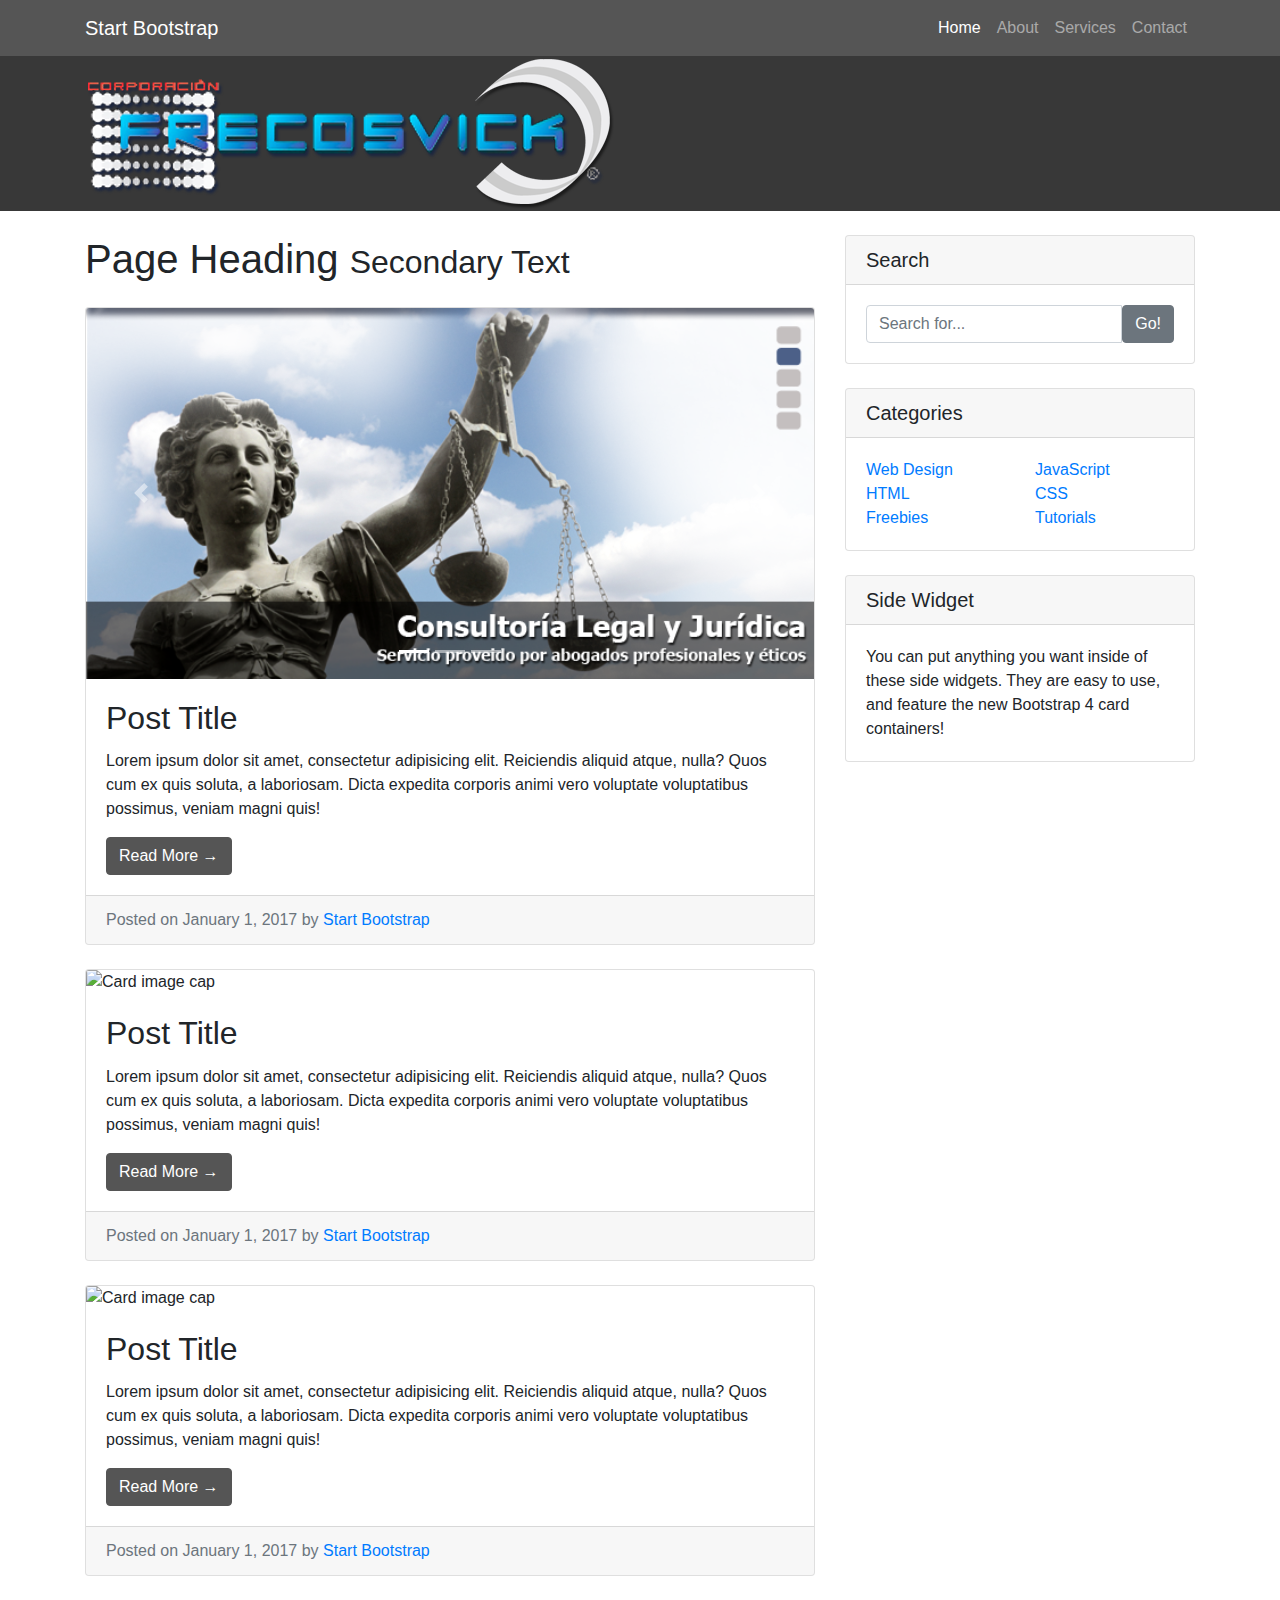
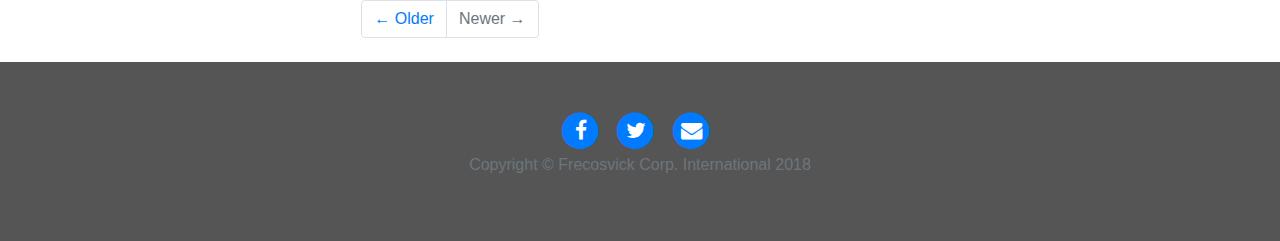
==== dos.html @ 6e8b0731 "second commit" ====
<!DOCTYPE html>
<html lang="en">

  <head>

    <meta charset="utf-8">
    <meta name="viewport" content="width=device-width, initial-scale=1, shrink-to-fit=no">
    <meta name="description" content="">
    <meta name="author" content="">

    <title>Frecosvick</title>

    <!-- Bootstrap core CSS -->
    <link href="vendor/bootstrap/css/bootstrap.min.css" rel="stylesheet">
    <link href="vendor/font-awesome/css/font-awesome.min.css" rel="stylesheet" type="text/css">

    <!-- Custom styles for this template -->
    <link href="css/blog-home.css" rel="stylesheet">

  </head>

  <body>

    <!-- Navigation -->
    <nav class="navbar navbar-expand-lg navbar-dark fixed-top">
      <div class="container">
        <a class="navbar-brand" href="#">Start Bootstrap</a>
        <button class="navbar-toggler" type="button" data-toggle="collapse" data-target="#navbarResponsive" aria-controls="navbarResponsive" aria-expanded="false" aria-label="Toggle navigation">
          <span class="navbar-toggler-icon"></span>
        </button>
        <div class="collapse navbar-collapse" id="navbarResponsive">
          <ul class="navbar-nav ml-auto">
            <li class="nav-item active">
              <a class="nav-link" href="#">Home
                <span class="sr-only">(current)</span>
              </a>
            </li>
            <li class="nav-item">
              <a class="nav-link" href="#">About</a>
            </li>
            <li class="nav-item">
              <a class="nav-link" href="#">Services</a>
            </li>
            <li class="nav-item">
              <a class="nav-link" href="#">Contact</a>
            </li>
          </ul>
        </div>
      </div>
    </nav>
    <!-- Page Content -->
    <header>
       <div class="container">
          <div>
          <img src="Img/logo.png" class="img-responsive">
        </div>
      </div>
   </header>
    <!-- Page Content -->
    <div class="container">

      <div class="row">

        <!-- Blog Entries Column -->
        <div class="col-md-8">

          <h1 class="my-4">Page Heading
            <small>Secondary Text</small>
          </h1>

          <!-- Blog Post -->
          <div class="card mb-4">
            <div id="carouselExampleIndicators" class="carousel slide" data-ride="carousel">
              <ol class="carousel-indicators">
                <li data-target="#carouselExampleIndicators" data-slide-to="0" class="active"></li>
                <li data-target="#carouselExampleIndicators" data-slide-to="1"></li>
                <li data-target="#carouselExampleIndicators" data-slide-to="2"></li>
              </ol>
            <div class="carousel-inner">
            <div class="carousel-item active">
              <img class="d-block w-100 card-img-top" src="Img/slider.png" alt="First slide">
            </div>
            <div class="carousel-item">
              <img class="d-block w-100 card-img-top" src="Img/slider-contact.png" alt="Second slide">
            </div>
            <div class="carousel-item">
              <img class="d-block w-100 card-img-top" src="Img/slider-apoyo.png" alt="Third slide">
            </div>
            </div>
              <a class="carousel-control-prev" href="#carouselExampleIndicators" role="button" data-slide="prev">
                <span class="carousel-control-prev-icon" aria-hidden="true"></span>
                <span class="sr-only">Previous</span>
              </a>
              <a class="carousel-control-next" href="#carouselExampleIndicators" role="button" data-slide="next">
                <span class="carousel-control-next-icon" aria-hidden="true"></span>
                <span class="sr-only">Next</span>
              </a>
            </div>
            <div class="card-body">
              <h2 class="card-title">Post Title</h2>
              <p class="card-text">Lorem ipsum dolor sit amet, consectetur adipisicing elit. Reiciendis aliquid atque, nulla? Quos cum ex quis soluta, a laboriosam. Dicta expedita corporis animi vero voluptate voluptatibus possimus, veniam magni quis!</p>
              <a href="#" class="btn btn-primary">Read More &rarr;</a>
            </div>
            <div class="card-footer text-muted">
              Posted on January 1, 2017 by
              <a href="#">Start Bootstrap</a>
            </div>
          </div>

          <!-- Blog Post -->
          <div class="card mb-4">
            <img class="card-img-top" src="http://placehold.it/750x300" alt="Card image cap">
            <div class="card-body">
              <h2 class="card-title">Post Title</h2>
              <p class="card-text">Lorem ipsum dolor sit amet, consectetur adipisicing elit. Reiciendis aliquid atque, nulla? Quos cum ex quis soluta, a laboriosam. Dicta expedita corporis animi vero voluptate voluptatibus possimus, veniam magni quis!</p>
              <a href="#" class="btn btn-primary">Read More &rarr;</a>
            </div>
            <div class="card-footer text-muted">
              Posted on January 1, 2017 by
              <a href="#">Start Bootstrap</a>
            </div>
          </div>

          <!-- Blog Post -->
          <div class="card mb-4">
            <img class="card-img-top" src="http://placehold.it/750x300" alt="Card image cap">
            <div class="card-body">
              <h2 class="card-title">Post Title</h2>
              <p class="card-text">Lorem ipsum dolor sit amet, consectetur adipisicing elit. Reiciendis aliquid atque, nulla? Quos cum ex quis soluta, a laboriosam. Dicta expedita corporis animi vero voluptate voluptatibus possimus, veniam magni quis!</p>
              <a href="#" class="btn btn-primary">Read More &rarr;</a>
            </div>
            <div class="card-footer text-muted">
              Posted on January 1, 2017 by
              <a href="#">Start Bootstrap</a>
            </div>
          </div>

          <!-- Pagination -->
          <ul class="pagination justify-content-center mb-4">
            <li class="page-item">
              <a class="page-link" href="#">&larr; Older</a>
            </li>
            <li class="page-item disabled">
              <a class="page-link" href="#">Newer &rarr;</a>
            </li>
          </ul>

        </div>

        <!-- Sidebar Widgets Column -->
        <div class="col-md-4">

          <!-- Search Widget -->
          <div class="card my-4">
            <h5 class="card-header">Search</h5>
            <div class="card-body">
              <div class="input-group">
                <input type="text" class="form-control" placeholder="Search for...">
                <span class="input-group-btn">
                  <button class="btn btn-secondary" type="button">Go!</button>
                </span>
              </div>
            </div>
          </div>

          <!-- Categories Widget -->
          <div class="card my-4">
            <h5 class="card-header">Categories</h5>
            <div class="card-body">
              <div class="row">
                <div class="col-lg-6">
                  <ul class="list-unstyled mb-0">
                    <li>
                      <a href="#">Web Design</a>
                    </li>
                    <li>
                      <a href="#">HTML</a>
                    </li>
                    <li>
                      <a href="#">Freebies</a>
                    </li>
                  </ul>
                </div>
                <div class="col-lg-6">
                  <ul class="list-unstyled mb-0">
                    <li>
                      <a href="#">JavaScript</a>
                    </li>
                    <li>
                      <a href="#">CSS</a>
                    </li>
                    <li>
                      <a href="#">Tutorials</a>
                    </li>
                  </ul>
                </div>
              </div>
            </div>
          </div>

          <!-- Side Widget -->
          <div class="card my-4">
            <h5 class="card-header">Side Widget</h5>
            <div class="card-body">
              You can put anything you want inside of these side widgets. They are easy to use, and feature the new Bootstrap 4 card containers!
            </div>
          </div>

        </div>

      </div>
      <!-- /.row -->

    </div>
    <!-- /.container -->

    <!-- Footer -->
    <footer class="py-5 ">
      <div class="col-lg-8 col-md-10 mx-auto">
            <ul class="list-inline text-center">
              <li class="list-inline-item">
                <a href="#">
                  <span class="fa-stack fa-lg">
                    <i class="fa fa-circle fa-stack-2x"></i>
                    <i class="fa fa-facebook fa-stack-1x fa-inverse"></i>
                  </span>
                </a>
              </li>
              <li class="list-inline-item">
                <a href="#">
                  <span class="fa-stack fa-lg">
                    <i class="fa fa-circle fa-stack-2x"></i>
                    <i class="fa fa-twitter fa-stack-1x fa-inverse"></i>
                  </span>
                </a>
              </li>
              <li class="list-inline-item">
                <a href="#">
                  <span class="fa-stack fa-lg">
                    <i class="fa fa-circle fa-stack-2x"></i>
                    <i class="fa fa-envelope fa-stack-1x fa-inverse"></i>
                  </span>
                </a>
              </li>
              <p class="copyright text-muted">Copyright &copy; Frecosvick Corp. International 2018</p>
            </ul>
          </div>
    </footer>

    <!-- Bootstrap core JavaScript -->
    <script src="vendor/jquery/jquery.min.js"></script>
    <script src="vendor/bootstrap/js/bootstrap.bundle.min.js"></script>
    <script src="vendor/bootstrap/js/bootstrap.min.js"></script>
    <script src="JS/main.js"></script>

  </body>

</html>
---- css/blog-home.css ----
/*!
 * Start Bootstrap - Blog Home (https://startbootstrap.com/template-overviews/blog-home)
 * Copyright 2013-2017 Start Bootstrap
 * Licensed under MIT (https://github.com/BlackrockDigital/startbootstrap-blog-home/blob/master/LICENSE)
 */

body {
  padding-top: 54px;

}
nav{
	background-color: #555555;
}
footer{
	background-color: #555555;
}
header{
	margin-top: 0px;
	background-color: #383838;
}

.btn-primary,
.btn-primary:hover,
.btn-primary:active,
.btn-primary:visited,
.btn-primary:focus {
    background-color: #555555;
    border-color: #555555;
}
@media (min-width: 992px) {
  body {
    padding-top: 56px;
  }
}
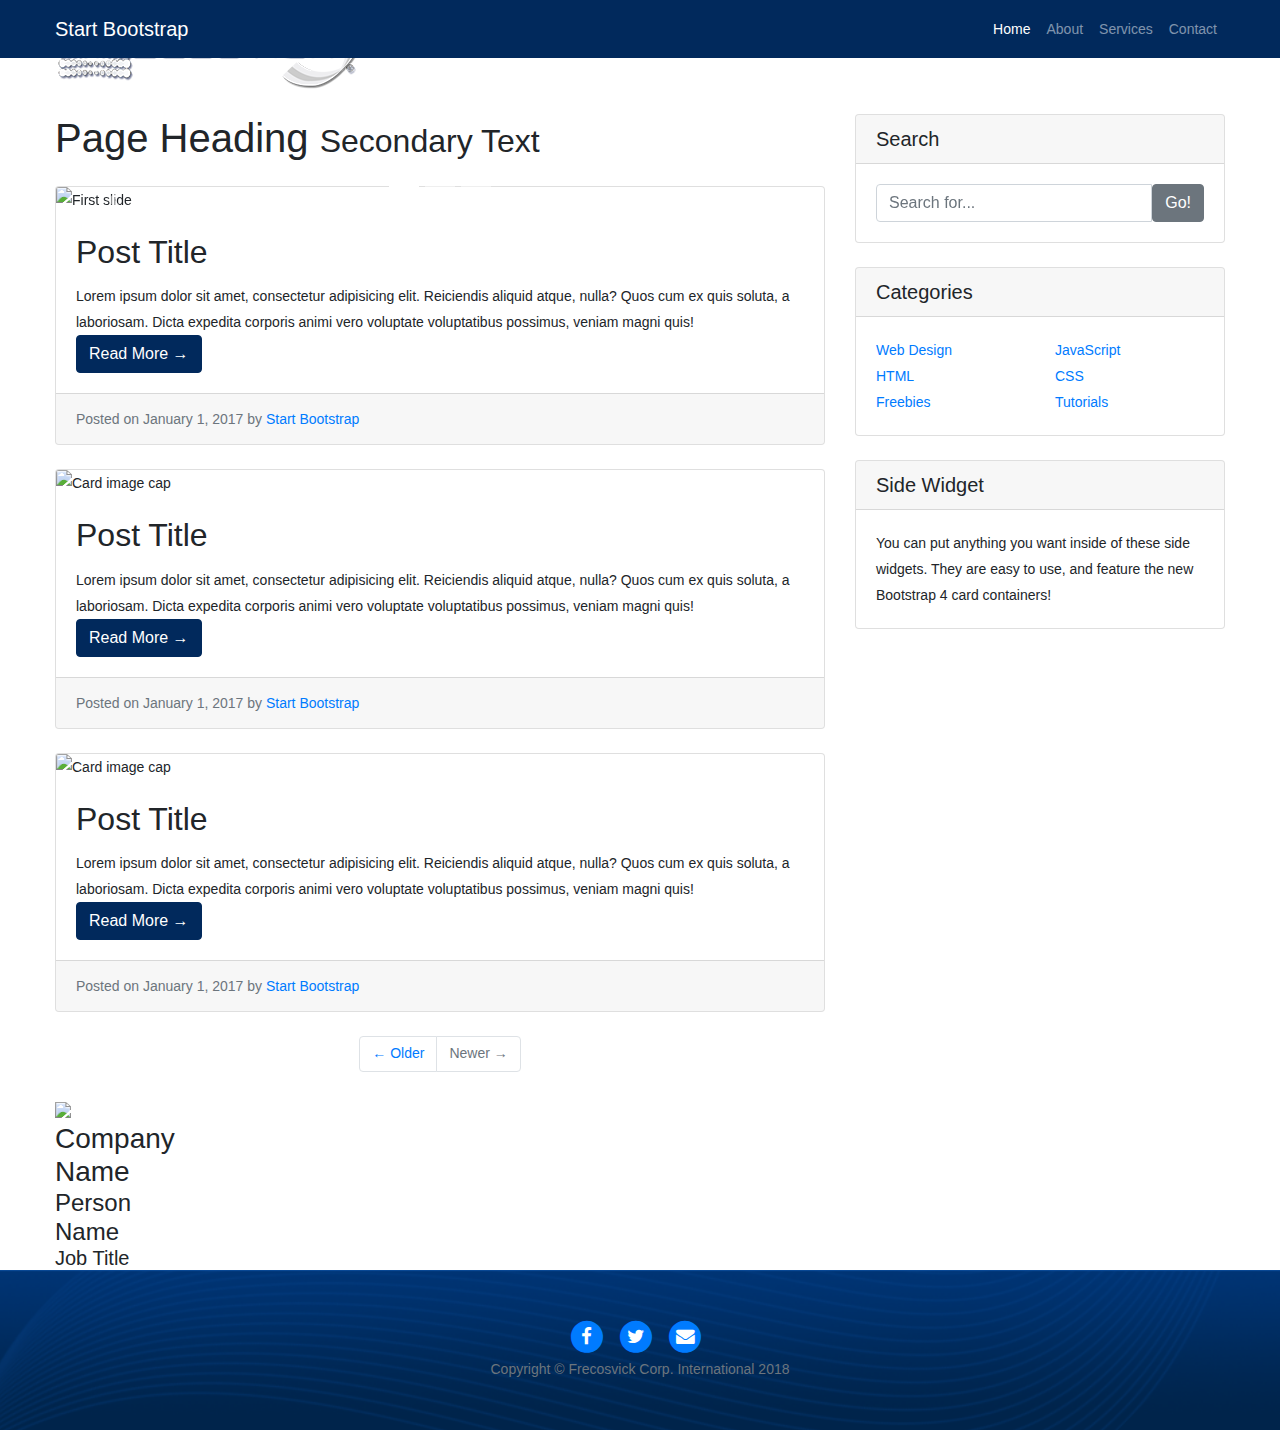
==== commit f7e232d6: "agregado los menus" ====
--- a/dos.html
+++ b/dos.html
@@ -213,7 +213,26 @@
 
     </div>
     <!-- /.container -->
-
+    <div class="container">
+    <div class="row">
+        <div class="people-cards">
+            <div class="col-md-6">
+                <div class="well">
+                    <div class="profile-image">
+                        <img src="https://higherlogicdownload.s3.amazonaws.com/MBGH/4f7f512a-e946-4060-9575-b27c65545cb8/UploadedImages/Board%20Photos/SIZE%20150x190/PAMELA%20HANNON%202015.jpg">
+                            <div class="card-info">
+                     <h3 div class="company">Company Name</h3>
+
+                     <h4 div class="name">Person Name</h4>
+                     <h5 div class="title">Job Title</h5>
+                    </div>
+                    </div>
+                </div>
+            </div>
+        </div>
+    </div>
+ </div>
+        </div>
     <!-- Footer -->
     <footer class="py-5 ">
       <div class="col-lg-8 col-md-10 mx-auto">
--- a/css/blog-home.css
+++ b/css/blog-home.css
@@ -9,14 +9,26 @@
 
 }
 nav{
-	background-color: #555555;
-}
-footer{
-	background-color: #555555;
-}
-header{
-	margin-top: 0px;
-	background-color: #383838;
+	background-color: #01295C;
+}
+footer {
+  background: url(../images/bg-footer.png) no-repeat scroll center center;
+  background-size: cover;
+  position: relative;
+  min-height: 100px;
+}
+.map-responsive{
+    overflow:hidden;
+    padding-bottom:50%;
+    position:relative;
+}
+
+.centrar{
+	margin-left: auto;
+	margin-top: auto;
+}
+.max{
+  max-height:100px;
 }
 
 .btn-primary,
@@ -24,11 +36,1692 @@
 .btn-primary:active,
 .btn-primary:visited,
 .btn-primary:focus {
-    background-color: #555555;
-    border-color: #555555;
-}
+    background-color: #01295C;
+    border-color: #01295C;
+}
+.blue {
+  background-color: #01295C;
+}
+@import url("https://fonts.googleapis.com/css?family=Playfair+Display|Poppins:300,400,500,600,700,800,900");
+.col-md-offset-right-1, .col-lg-offset-right-1 {
+  margin-right: 8.33333333%;
+}
+
+/*---------------------------------------------------- */
+/*----------------------------------------------------*/
+ul {
+  list-style: none;
+  margin: 0px;
+  padding: 0px;
+}
+
+a {
+  text-decoration: none;
+}
+
+a:hover, a:focus {
+  text-decoration: none;
+  outline: none;
+}
+
+.row.m0 {
+  margin: 0px;
+}
+
+.p0 {
+  padding: 0px;
+}
+
+body {
+  line-height: 26px;
+  font-size: 14px;
+  font-family: "Poppins", sans-serif;
+}
+
+body, p, h1, h2, h3, h4, h5, h6 {
+  margin: 0px;
+  padding: 0px;
+}
+
+#success {
+  display: none;
+}
+
+#error {
+  display: none;
+}
+
+.display_table {
+  display: table;
+  width: 100%;
+}
+
+.display_table_row {
+  display: table-row;
+}
+
+.display_table_cell {
+  display: table-cell;
+  float: none !important;
+}
+
+.p_100 {
+  padding: 100px 0px;
+}
+
+iframe {
+  border: none;
+}
+
+i:before {
+  margin-left: 0px !important;
+}
+
+/* Container Custome Code css
+============================================================================================ */
+@media (min-width: 1200px) {
+  .container {
+    max-width: 1200px;
+  }
+}
+
+/* End Container Custome Code css
+============================================================================================ */
+/* Main title css
+============================================================================================ */
+.main_title h2 {
+  font-size: 40px;
+  line-height: 48px;
+  font-family: "Poppins", sans-serif;
+  color: #232d37;
+  font-weight: 500;
+}
+
+.main_title p {
+  font-size: 16px;
+  color: #51545f;
+  font-family: "Poppins", sans-serif;
+  line-height: 26px;
+  padding-top: 15px;
+}
+
+.center_title {
+  color: #fff;
+  text-align: center;
+  padding-bottom: 40px;
+}
+
+.center_title h2 {
+  font-size: 40px;
+  font-family: "Poppins", sans-serif;
+  font-weight: 500;
+}
+
+.center_title p {
+  font-size: 16px;
+  color: #fff;
+  font-family: "Poppins", sans-serif;
+  line-height: 26px;
+  padding-top: 10px;
+}
+
+.b_center_title {
+  text-align: center;
+  padding-bottom: 50px;
+}
+
+.b_center_title h2 {
+  font-size: 40px;
+  font-family: "Poppins", sans-serif;
+  font-weight: 500;
+  color: #232d37;
+}
+
+.b_center_title p {
+  font-size: 16px;
+  color: #fff;
+  font-family: "Poppins", sans-serif;
+  line-height: 26px;
+  padding-top: 10px;
+  color: #51545f;
+}
+
+/* Main title css
+============================================================================================ */
+/*---------------------------------------------------- */
+/*----------------------------------------------------*/
+/* Main Menu Area css
+============================================================================================ */
+.navbar-light .navbar-nav .nav-link {
+  color: #fff;
+}
+
+.navbar-light .navbar-nav .nav-link:focus {
+  color: #fff;
+}
+
+.main_menu_area {
+  position: absolute;
+  width: 100%;
+  top: 0px;
+  left: 0px;
+  z-index: 30;
+  padding: 0px 75px;
+  border-bottom: 1px solid #626571;
+}
+
+.main_menu_area .navbar {
+  padding: 0px;
+  background-color: transparent !important;
+}
+
+.main_menu_area .navbar .navbar-collapse {
+  text-align: right;
+}
+
 @media (min-width: 992px) {
-  body {
-    padding-top: 56px;
+  .main_menu_area .navbar .navbar-collapse {
+    display: block !important;
   }
 }
+
+.main_menu_area .navbar .navbar-nav {
+  display: inline-block;
+}
+
+.main_menu_area .navbar .navbar-nav li {
+  display: inline-block;
+  margin-right: 50px;
+}
+
+.main_menu_area .navbar .navbar-nav li a {
+  padding: 0px;
+  line-height: 99px;
+  color: #fff;
+  font-size: 14px;
+  font-family: "Poppins", sans-serif;
+  font-weight: 500;
+  -webkit-transition: all 400ms linear 0s;
+  -o-transition: all 400ms linear 0s;
+  transition: all 400ms linear 0s;
+}
+
+.main_menu_area .navbar .navbar-nav li:last-child {
+  margin-right: 0px;
+}
+
+.main_menu_area .navbar .navbar-nav li:hover a, .main_menu_area .navbar .navbar-nav li.active a {
+  color: #2B6CA4;
+}
+
+@media (min-width: 992px) {
+  .main_menu_area .navbar .navbar-nav li.submenu .dropdown-menu {
+    -webkit-transition: all 300ms ease-out;
+    -o-transition: all 300ms ease-out;
+    transition: all 300ms ease-out;
+    -webkit-transform: scaleY(0);
+    -ms-transform: scaleY(0);
+    transform: scaleY(0);
+    display: block;
+    -webkit-transform-origin: 50% 0;
+    -ms-transform-origin: 50% 0;
+    transform-origin: 50% 0;
+    min-width: 246px;
+    background: #fff;
+    border-radius: 0px;
+    border: none;
+    top: 99%;
+    padding: 25px 0px 30px 0px;
+    -webkit-box-shadow: 0px 0px 10px 0px rgba(0, 0, 0, 0.25);
+    box-shadow: 0px 0px 10px 0px rgba(0, 0, 0, 0.25);
+  }
+}
+
+.main_menu_area .navbar .navbar-nav li.submenu .dropdown-menu li {
+  display: block;
+  margin-right: 0px;
+}
+
+.main_menu_area .navbar .navbar-nav li.submenu .dropdown-menu li a {
+  padding: 0px 25px;
+  line-height: 50px;
+  font-family: "Poppins", sans-serif;
+  font-weight: 500;
+  font-size: 14px;
+  text-shadow: none;
+  line-height: 42px;
+  color: #232d37;
+  -webkit-transition: all 400ms linear 0s;
+  -o-transition: all 400ms linear 0s;
+  transition: all 400ms linear 0s;
+  text-transform: capitalize;
+}
+
+.main_menu_area .navbar .navbar-nav li.submenu .dropdown-menu li a:before {
+  display: none;
+}
+
+.main_menu_area .navbar .navbar-nav li.submenu .dropdown-menu li:hover a {
+  color: #2B6CA4;
+}
+
+@media (min-width: 992px) {
+  .main_menu_area .navbar .navbar-nav li.submenu:hover.submenu .dropdown-menu {
+    -webkit-transform: scaleY(1);
+    -ms-transform: scaleY(1);
+    transform: scaleY(1);
+  }
+}
+
+.main_menu_area .navbar .navbar-nav.justify-content-end {
+  margin-left: 85px;
+}
+
+.main_menu_area .navbar .navbar-nav.justify-content-end li {
+  margin-right: 25px;
+}
+
+.main_menu_area .navbar .navbar-nav.justify-content-end li a {
+  font-size: 16px;
+}
+
+.main_menu_area .navbar .navbar-nav.justify-content-end li:last-child {
+  margin-right: 0px;
+}
+
+.main_menu_area.navbar_fixed {
+  position: fixed;
+  width: 100%;
+  top: -70px;
+  left: 0;
+  right: 0;
+  background: rgba(0, 0, 0, 0.5);
+  -webkit-transform: translateY(70px);
+  -ms-transform: translateY(70px);
+  transform: translateY(70px);
+  -webkit-transition: background 500ms ease, -webkit-transform 500ms ease;
+  transition: background 500ms ease, -webkit-transform 500ms ease;
+  -o-transition: transform 500ms ease, background 500ms ease;
+  transition: transform 500ms ease, background 500ms ease;
+  transition: transform 500ms ease, background 500ms ease, -webkit-transform 500ms ease;
+  -webkit-transition: transform 500ms ease, background 500ms ease;
+}
+
+.main_menu_area.navbar_fixed .navbar .navbar-nav li a {
+  line-height: 70px;
+}
+
+/* End Main Menu Area css
+============================================================================================ */
+/* End Main Menu Area css
+============================================================================================ */
+.search_area {
+  position: fixed;
+  top: -100px;
+  left: 0px;
+  width: 100%;
+  z-index: 40;
+  background: #fff;
+  padding: 0px 110px;
+  -webkit-transition: all 300ms ease-out;
+  -o-transition: all 300ms ease-out;
+  transition: all 300ms ease-out;
+}
+
+.search_area .search_inner {
+  position: relative;
+}
+
+.search_area .search_inner:before {
+  content: "";
+  height: 34px;
+  width: 4px;
+  position: absolute;
+  left: 0px;
+  top: 50%;
+  -webkit-transform: translateY(-50%);
+  -ms-transform: translateY(-50%);
+  transform: translateY(-50%);
+  background: #2B6CA4;
+}
+
+.search_area .search_inner input {
+  border: none;
+  border-radius: 0px;
+  width: 100%;
+  padding: 0px 32px 0px 10px;
+  height: 98px;
+  outline: none;
+  -webkit-box-shadow: none;
+  box-shadow: none;
+  font-size: 36px;
+  color: #b5aec4;
+  font-family: "Poppins", sans-serif;
+  line-height: 98px;
+  font-weight: normal;
+}
+
+.search_area .search_inner input.placeholder {
+  font-size: 36px;
+  color: #b5aec4;
+  font-family: "Poppins", sans-serif;
+  line-height: 98px;
+  font-weight: normal;
+}
+
+.search_area .search_inner input:-moz-placeholder {
+  font-size: 36px;
+  color: #b5aec4;
+  font-family: "Poppins", sans-serif;
+  line-height: 98px;
+  font-weight: normal;
+}
+
+.search_area .search_inner input::-moz-placeholder {
+  font-size: 36px;
+  color: #b5aec4;
+  font-family: "Poppins", sans-serif;
+  line-height: 98px;
+  font-weight: normal;
+}
+
+.search_area .search_inner input::-webkit-input-placeholder {
+  font-size: 36px;
+  color: #b5aec4;
+  font-family: "Poppins", sans-serif;
+  line-height: 98px;
+  font-weight: normal;
+}
+
+.search_area .search_inner i {
+  position: absolute;
+  right: 0px;
+  top: 50%;
+  -webkit-transform: translateY(-50%);
+  -ms-transform: translateY(-50%);
+  transform: translateY(-50%);
+  color: #2B6CA4;
+  font-size: 30px;
+  cursor: pointer;
+}
+
+.search_area.open {
+  top: 0px;
+}
+
+/* End Main Menu Area css
+============================================================================================ */
+/*---------------------------------------------------- */
+/*----------------------------------------------------*/
+/* Banner Area css
+============================================================================================ */
+.banner_area {
+  background: url(../images/bg-footer.png) no-repeat scroll center center;
+  background-size: cover;
+  position: relative;
+  min-height: 200px;
+}
+
+.banner_area:before {
+  content: "";
+  background: rgba(4, 8, 29, 0.7);
+  position: absolute;
+  left: 0px;
+  top: 0;
+  width: 100%;
+  height: 100%;
+}
+
+.banner_text_inner {
+  text-align: center;
+  position: relative;
+  padding-top: 200px;
+}
+
+.banner_text_inner h4 {
+  color: #fff;
+  font-size: 48px;
+  font-weight: 500;
+  font-family: "Poppins", sans-serif;
+  padding-bottom: 10px;
+}
+
+.banner_text_inner ul li {
+  display: inline-block;
+  margin-right: 15px;
+}
+
+.banner_text_inner ul li a {
+  color: #fff;
+  -webkit-transition: all 400ms linear 0s;
+  -o-transition: all 400ms linear 0s;
+  transition: all 400ms linear 0s;
+}
+
+.banner_text_inner ul li a i {
+  position: relative;
+  left: -10px;
+  -webkit-transition: all 400ms linear 0s;
+  -o-transition: all 400ms linear 0s;
+  transition: all 400ms linear 0s;
+}
+
+.banner_text_inner ul li:hover a {
+  color: #2B6CA4;
+}
+
+.banner_text_inner h5 {
+  font-size: 18px;
+  color: #fff;
+  font-family: "Poppins", sans-serif;
+}
+
+/* End Banner Area css
+============================================================================================ */
+/*---------------------------------------------------- */
+/*----------------------------------------------------*/
+/* Slider Area css
+============================================================================================ */
+.main_slider_area #main_slider ul li .slider_button .bg_btn {
+  display: inline-block;
+  line-height: 46px !important;
+  font-size: 13px;
+  text-transform: uppercase;
+  margin-right: 7px;
+}
+
+.main_slider_area #main_slider ul li .slider_button .tp_btn {
+  display: inline-block;
+  text-transform: uppercase;
+}
+
+/* End Slider Area css
+============================================================================================ */
+/*---------------------------------------------------- */
+/*----------------------------------------------------*/
+/* Creative Feature Area css
+============================================================================================ */
+.creative_feature_area {
+  background: #f7f7f7;
+}
+
+.c_feature_box {
+  -webkit-box-shadow: 0px 25px 49px 0px rgba(58, 74, 88, 0.1);
+  box-shadow: 0px 25px 49px 0px rgba(58, 74, 88, 0.1);
+  border-radius: 2px;
+  background: #fff;
+  padding: 45px 0px;
+  margin-top: -100px;
+  z-index: 22;
+  position: relative;
+}
+
+.c_feature_box .col-lg-4:last-child .c_box_item:before {
+  display: none;
+}
+
+.c_box_item {
+  padding: 0px 35px 0px 40px;
+  position: relative;
+}
+
+.c_box_item:before {
+  content: "";
+  background: #e5e5e5;
+  height: 145px;
+  width: 1px;
+  position: absolute;
+  right: -15px;
+  top: 0px;
+}
+
+.c_box_item h4 {
+  font-size: 20px;
+  color: #232d37;
+  font-family: "Poppins", sans-serif;
+  font-weight: 500;
+  line-height: 36px;
+  padding-bottom: 10px;
+  -webkit-transition: all 400ms linear 0s;
+  -o-transition: all 400ms linear 0s;
+  transition: all 400ms linear 0s;
+}
+
+.c_box_item h4 i {
+  padding-right: 10px;
+  color: #2B6CA4;
+}
+
+.c_box_item h4:hover {
+  color: #2B6CA4;
+}
+
+.c_box_item p {
+  font-size: 14px;
+  line-height: 26px;
+  color: #51545f;
+  font-family: "Poppins", sans-serif;
+}
+
+.d_feature_text .main_title {
+  padding-bottom: 20px;
+}
+
+.d_feature_text p {
+  font-size: 14px;
+  color: #51545f;
+  font-family: "Poppins", sans-serif;
+  line-height: 26px;
+  padding-bottom: 12px;
+}
+
+.d_feature_text p + p {
+  padding-bottom: 0px;
+}
+
+.d_feature_text .read_btn {
+  margin-top: 34px;
+}
+
+.d_feature_img {
+  padding-left: 70px;
+}
+
+/* End Creative Feature Area css
+============================================================================================ */
+/* Industries Area css
+============================================================================================ */
+.industries_area {
+  overflow: hidden;
+  padding-top: 100px;
+  display: -webkit-box;
+  display: -webkit-flex;
+  display: -ms-flexbox;
+  display: flex;
+}
+
+.left_indus {
+  width: calc(50% + 85px);
+  float: left;
+  text-align: right;
+  overflow: hidden;
+  display: -webkit-box;
+  display: -webkit-flex;
+  display: -ms-flexbox;
+  display: flex;
+}
+
+.right_indus {
+  width: calc(50% - 85px);
+  float: right;
+}
+
+.indus_img {
+  text-align: right;
+  padding-right: 85px;
+  -webkit-box-flex: 1;
+  -webkit-flex: 1;
+  -ms-flex: 1;
+  flex: 1;
+  -webkit-align-self: center;
+  -ms-flex-item-align: center;
+  align-self: center;
+}
+
+.indus_img img {
+  max-width: 100%;
+}
+
+.indus_text {
+  max-width: 500px;
+}
+
+@media (min-width: 1500px) {
+  .indus_text {
+    padding-top: 80px;
+  }
+}
+
+.indus_text .read_btn {
+  width: 180px;
+  margin-top: 60px;
+}
+
+.our_skill_inner {
+  margin-top: 45px;
+}
+
+.our_skill_inner .single_skill {
+  margin-bottom: 30px;
+}
+
+.our_skill_inner .single_skill h3 {
+  color: #232d37;
+  font-family: "Poppins", sans-serif;
+  font-weight: 500;
+  font-size: 14px;
+  padding-bottom: 6px;
+}
+
+.our_skill_inner .single_skill .progress {
+  height: 8px;
+  border-radius: 0px;
+  background: #e5e5e5;
+  overflow: visible;
+}
+
+.our_skill_inner .single_skill .progress .progress-bar {
+  background-image: -webkit-linear-gradient(180deg, #20d497 0%, #744fff 100%);
+  background-image: -moz-linear-gradient(180deg, #20d497 0%, #744fff 100%);
+  background-image: -ms-linear-gradient(180deg, #20d497 0%, #744fff 100%);
+  position: relative;
+  overflow: visible;
+  background-color: transparent;
+}
+
+.our_skill_inner .single_skill .progress .progress-bar .progress_parcent {
+  position: absolute;
+  right: 0px;
+  top: -25px;
+  color: #232d37;
+  font-size: 14px;
+  font-family: "Poppins", sans-serif;
+  font-weight: 500;
+}
+
+.our_skill_inner .single_skill:last-child {
+  margin-bottom: 0px;
+}
+
+/* End Industries Area css
+============================================================================================ */
+/* Project Area css
+============================================================================================ */
+.project_area {
+  background: url(../img/project-bg.jpg) no-repeat fixed center center;
+  background-size: cover;
+  position: relative;
+  z-index: 3;
+  padding: 115px 0px;
+}
+
+.project_area:before {
+  content: "";
+  height: 100%;
+  width: 100%;
+  left: 0px;
+  top: 0px;
+  position: absolute;
+  z-index: -1;
+  background: rgba(4, 8, 29, 0.7);
+}
+
+.project_inner .tp_btn {
+  margin-top: 5px;
+}
+
+/* End Project Area css
+============================================================================================ */
+/*---------------------------------------------------- */
+/*----------------------------------------------------*/
+/* Border Button Area css
+============================================================================================ */
+.read_btn {
+  height: 46px;
+  width: 160px;
+  line-height: 48px;
+  color: #232d37;
+  font-family: "Poppins", sans-serif;
+  font-weight: 600;
+  font-size: 13px;
+  text-transform: uppercase;
+  background-image: -webkit-gradient(linear, left top, right top, from(#744fff), color-stop(51%, #21d397), to(#744fff));
+  background-image: -webkit-linear-gradient(left, #744fff 0%, #21d397 51%, #744fff 100%);
+  background-image: -o-linear-gradient(left, #744fff 0%, #21d397 51%, #744fff 100%);
+  background-image: linear-gradient(to right, #744fff 0%, #21d397 51%, #744fff 100%);
+  text-align: center;
+  position: relative;
+  background-size: 200% auto;
+  z-index: 2;
+  display: block;
+  -webkit-transition: all 400ms ease-out;
+  -o-transition: all 400ms ease-out;
+  transition: all 400ms ease-out;
+}
+
+.read_btn:before {
+  content: "";
+  background: #f7f7f7;
+  position: absolute;
+  left: 2px;
+  top: 2px;
+  width: 98%;
+  height: 42px;
+  z-index: -1;
+  -webkit-transition: all 400ms linear 0s;
+  -o-transition: all 400ms linear 0s;
+  transition: all 400ms linear 0s;
+}
+
+.read_btn:hover {
+  background-position: right center;
+  color: #232d37;
+}
+
+.tp_btn {
+  height: 46px;
+  width: 165px;
+  text-align: center;
+  color: #fff;
+  border-width: 2px;
+  border-style: solid;
+  border-image: -moz-linear-gradient(180deg, #20d497 0%, #744fff 100%);
+  -webkit-border-image: -webkit-linear-gradient(180deg, #20d497 0%, #744fff 100%);
+  border-image: -webkit-linear-gradient(180deg, #20d497 0%, #744fff 100%);
+  border-image: -ms-linear-gradient(180deg, #20d497 0%, #744fff 100%);
+  border-image-slice: 1;
+  display: block;
+  line-height: 42px;
+  -webkit-transition: all 400ms ease-out;
+  -o-transition: all 400ms ease-out;
+  transition: all 400ms ease-out;
+  font-size: 13px;
+  font-family: "Poppins", sans-serif;
+  font-weight: 600;
+  position: relative;
+  z-index: 3;
+  margin: auto;
+}
+
+.tp_btn:after {
+  content: "";
+  height: 46px;
+  width: 165px;
+  position: absolute;
+  left: -2px;
+  top: -2px;
+  border-width: 2px;
+  border-style: solid;
+  border-image: -moz-linear-gradient(180deg, #744fff 0%, #20d497 100%);
+  -webkit-border-image: -webkit-linear-gradient(180deg, #744fff 0%, #20d497 100%);
+  border-image: -webkit-linear-gradient(180deg, #744fff 0%, #20d497 100%);
+  border-image: -ms-linear-gradient(180deg, #744fff 0%, #20d497 100%);
+  border-image-slice: 1;
+  -webkit-transition: all 400ms ease-out;
+  -o-transition: all 400ms ease-out;
+  transition: all 400ms ease-out;
+  z-index: -1;
+  opacity: 0;
+}
+
+.tp_btn:hover {
+  color: #fff;
+}
+
+.tp_btn:hover:after {
+  opacity: 1;
+}
+
+.bg_btn {
+  font-size: 13px;
+  text-transform: uppercase;
+  font-family: "Poppins", sans-serif;
+  font-weight: 600;
+  color: #fff;
+  text-align: center;
+  width: 160px;
+  height: 46px;
+  line-height: 46px;
+  background-image: -webkit-gradient(linear, left top, right top, from(#744fff), color-stop(51%, #21d397), to(#744fff));
+  background-image: -webkit-linear-gradient(left, #744fff 0%, #21d397 51%, #744fff 100%);
+  background-image: -o-linear-gradient(left, #744fff 0%, #21d397 51%, #744fff 100%);
+  background-image: linear-gradient(to right, #744fff 0%, #21d397 51%, #744fff 100%);
+  -webkit-transition: all 400ms ease-out !important;
+  -o-transition: all 400ms ease-out !important;
+  transition: all 400ms ease-out !important;
+  background-size: 200% auto;
+  border: none;
+  outline: none !important;
+  -webkit-box-shadow: none !important;
+  box-shadow: none !important;
+  border-radius: 3px;
+  cursor: pointer;
+  display: inline-block;
+}
+
+.bg_btn:hover {
+  background-position: right center;
+  color: #fff;
+}
+
+.bg_btn:focus {
+  background-image: -webkit-gradient(linear, left top, right top, from(#744fff), color-stop(51%, #21d397), to(#744fff)) !important;
+  background-image: -webkit-linear-gradient(left, #744fff 0%, #21d397 51%, #744fff 100%) !important;
+  background-image: -o-linear-gradient(left, #744fff 0%, #21d397 51%, #744fff 100%) !important;
+  background-image: linear-gradient(to right, #744fff 0%, #21d397 51%, #744fff 100%) !important;
+  -webkit-transition: all 400ms ease-out !important;
+  -o-transition: all 400ms ease-out !important;
+  transition: all 400ms ease-out !important;
+  background-size: 200% auto;
+}
+
+.more_btn {
+  color: #2B6CA4;
+  font-size: 14px;
+  font-family: "Poppins", sans-serif;
+  text-decoration: underline;
+  line-height: 26px;
+  -webkit-transition: all 400ms linear 0s;
+  -o-transition: all 400ms linear 0s;
+  transition: all 400ms linear 0s;
+}
+
+.more_btn:hover {
+  text-decoration: none;
+  color: #2B6CA4;
+}
+
+.submit_btn {
+  font-size: 13px;
+  text-transform: uppercase;
+  font-family: "Poppins", sans-serif;
+  font-weight: 600;
+  color: #fff;
+  text-align: center;
+  padding: 0px 10px;
+  background-image: -webkit-gradient(linear, left top, right top, from(#744fff), color-stop(51%, #21d397), to(#744fff));
+  background-image: -webkit-linear-gradient(left, #744fff 0%, #21d397 51%, #744fff 100%);
+  background-image: -o-linear-gradient(left, #744fff 0%, #21d397 51%, #744fff 100%);
+  background-image: linear-gradient(to right, #744fff 0%, #21d397 51%, #744fff 100%);
+  -webkit-transition: all 400ms ease-out;
+  -o-transition: all 400ms ease-out;
+  transition: all 400ms ease-out;
+  background-size: 200% auto;
+  border: none;
+  outline: none !important;
+  -webkit-box-shadow: none !important;
+  box-shadow: none !important;
+  border-radius: 3px;
+  cursor: pointer;
+}
+
+.submit_btn:hover {
+  background-position: right center;
+  color: #fff;
+}
+
+.submit_btn:focus {
+  background-image: -webkit-gradient(linear, left top, right top, from(#744fff), color-stop(51%, #21d397), to(#744fff)) !important;
+  background-image: -webkit-linear-gradient(left, #744fff 0%, #21d397 51%, #744fff 100%) !important;
+  background-image: -o-linear-gradient(left, #744fff 0%, #21d397 51%, #744fff 100%) !important;
+  background-image: linear-gradient(to right, #744fff 0%, #21d397 51%, #744fff 100%) !important;
+  -webkit-transition: all 400ms ease-out;
+  -o-transition: all 400ms ease-out;
+  transition: all 400ms ease-out;
+  background-size: 200% auto;
+}
+
+.submit_btn2 {
+  height: 46px;
+  width: 165px;
+  line-height: 46px;
+  color: #232d37;
+  font-family: "Poppins", sans-serif;
+  font-weight: 600;
+  font-size: 13px;
+  text-transform: uppercase;
+  background-image: -webkit-gradient(linear, left top, right top, from(#744fff), color-stop(51%, #21d397), to(#744fff));
+  background-image: -webkit-linear-gradient(left, #744fff 0%, #21d397 51%, #744fff 100%);
+  background-image: -o-linear-gradient(left, #744fff 0%, #21d397 51%, #744fff 100%);
+  background-image: linear-gradient(to right, #744fff 0%, #21d397 51%, #744fff 100%);
+  text-align: center;
+  position: relative;
+  background-size: 200% auto;
+  z-index: 2;
+  display: block;
+  -webkit-transition: all 400ms ease-out;
+  -o-transition: all 400ms ease-out;
+  transition: all 400ms ease-out;
+  padding: 0px;
+  border-radius: 2px;
+  outline: none !important;
+  -webkit-box-shadow: none !important;
+  box-shadow: none !important;
+  cursor: pointer;
+}
+
+.submit_btn2:before {
+  content: "";
+  background: #f7f7f7;
+  position: absolute;
+  left: 2px;
+  top: 2px;
+  width: 97.5%;
+  height: 40px;
+  z-index: -1;
+  -webkit-transition: all 400ms linear 0s;
+  -o-transition: all 400ms linear 0s;
+  transition: all 400ms linear 0s;
+}
+
+.submit_btn2:hover {
+  background-position: right center;
+  color: #232d37;
+}
+
+/* End Border Button Area css
+============================================================================================ */
+/*---------------------------------------------------- */
+/*----------------------------------------------------*/
+/* Our Service Area css
+============================================================================================ */
+.service_area {
+  background: url(../img/service-bg.jpg) no-repeat fixed center center;
+  background-size: cover;
+  position: relative;
+  z-index: 2;
+  padding: 115px 0px;
+}
+
+.service_area:before {
+  content: "";
+  background: rgba(4, 8, 29, 0.7);
+  position: absolute;
+  left: 0px;
+  top: 0px;
+  z-index: -1;
+  width: 100%;
+  height: 100%;
+}
+
+.service_item {
+  text-align: center;
+  color: #fff;
+}
+
+.service_item i {
+  background-image: -moz-linear-gradient(180deg, #20d497 0%, #744fff 100%);
+  background-image: -webkit-linear-gradient(180deg, #20d497 0%, #744fff 100%);
+  background-image: -ms-linear-gradient(180deg, #20d497 0%, #744fff 100%);
+  color: transparent;
+  -webkit-background-clip: text;
+  background-clip: text;
+  font-size: 40px;
+}
+
+.service_item h4 {
+  font-size: 20px;
+  font-family: "Poppins", sans-serif;
+  font-weight: 500;
+  padding: 18px 0px 12px 0px;
+}
+
+.service_item p {
+  font-size: 14px;
+  line-height: 26px;
+  font-family: "Poppins", sans-serif;
+  max-width: 360px;
+  margin: auto;
+}
+
+/* End Our Service Area css
+============================================================================================ */
+/*---------------------------------------------------- */
+/*----------------------------------------------------*/
+/* Testimonials Area css
+============================================================================================ */
+.testimonials_slider .item img {
+  width: auto !important;
+}
+
+.testimonials_slider .item .media {
+  vertical-align: middle;
+}
+
+.testimonials_slider .item .media .d-flex {
+  vertical-align: middle;
+  -webkit-align-self: center;
+  -ms-flex-item-align: center;
+  align-self: center;
+}
+
+.testimonials_slider .item .media .media-body {
+  padding-left: 100px;
+  vertical-align: middle;
+  padding-right: 40px;
+}
+
+.testimonials_slider .item .media .media-body p {
+  font-size: 18px;
+  color: #51545f;
+  line-height: 30px;
+  font-family: "Poppins", sans-serif;
+  font-weight: 400;
+  padding: 35px 0px 20px 0px;
+}
+
+.testimonials_slider .item .media .media-body h4 {
+  font-size: 14px;
+  color: #b5aec4;
+  font-family: "Poppins", sans-serif;
+  font-weight: 400;
+}
+
+.testimonials_slider .item .media .media-body h4 a {
+  font-size: 16px;
+  color: #232d37;
+  font-family: "Poppins", sans-serif;
+  font-weight: 500;
+}
+
+.testimonials_slider .owl-prev, .testimonials_slider .owl-next {
+  position: absolute;
+  top: 50%;
+  -webkit-transform: translateY(-50%);
+  -ms-transform: translateY(-50%);
+  transform: translateY(-50%);
+  font-size: 36px;
+  color: #b5aec4;
+  z-index: 4;
+  cursor: pointer;
+}
+
+.testimonials_slider .owl-prev {
+  left: -80px;
+}
+
+.testimonials_slider .owl-next {
+  right: -80px;
+}
+
+/* End Testimonials Area css
+============================================================================================ */
+/*---------------------------------------------------- */
+/*----------------------------------------------------*/
+/* Latest News Area css
+============================================================================================ */
+.l_news_item {
+  -webkit-transition: all 400ms linear 0s;
+  -o-transition: all 400ms linear 0s;
+  transition: all 400ms linear 0s;
+}
+
+.l_news_item .l_news_img {
+  overflow: hidden;
+}
+
+.l_news_item .l_news_img a {
+  display: block;
+}
+
+.l_news_item .l_news_img img {
+  -webkit-transition: all 400ms linear 0s;
+  -o-transition: all 400ms linear 0s;
+  transition: all 400ms linear 0s;
+}
+
+.l_news_item .l_news_img img:hover {
+  -webkit-transform: scale(1.05);
+  -ms-transform: scale(1.05);
+  transform: scale(1.05);
+}
+
+.l_news_item .l_news_content {
+  border: 1px solid #ebebeb;
+  border-top: 0px;
+  padding: 30px 35px;
+}
+
+.l_news_item .l_news_content h4 {
+  font-size: 18px;
+  color: #232d37;
+  font-family: "Poppins", sans-serif;
+  font-weight: 500;
+  -webkit-transition: all 400ms linear 0s;
+  -o-transition: all 400ms linear 0s;
+  transition: all 400ms linear 0s;
+}
+
+.l_news_item .l_news_content h4:hover {
+  color: #2B6CA4;
+}
+
+.l_news_item .l_news_content p {
+  font-size: 14px;
+  line-height: 26px;
+  color: #51545f;
+  font-family: "Poppins", sans-serif;
+  font-weight: 400;
+  padding: 15px 0px 10px 0px;
+}
+
+.l_news_item:hover {
+  -webkit-box-shadow: 0px 25px 49px 0px rgba(58, 74, 88, 0.1);
+  box-shadow: 0px 25px 49px 0px rgba(58, 74, 88, 0.1);
+}
+
+/* Latest News Area css
+============================================================================================ */
+/* Static Area css
+============================================================================================ */
+.static_area {
+  padding: 100px 0px;
+}
+
+.static_main_content {
+  position: relative;
+}
+
+.static_main_content .static_social {
+  position: absolute;
+  left: -60px;
+  top: 0px;
+}
+
+.static_social ul li {
+  margin-bottom: 20px;
+}
+
+.static_social ul li a {
+  height: 30px;
+  width: 30px;
+  text-align: center;
+  background: #4c65a8;
+  color: #fff;
+  display: block;
+  border-radius: 50%;
+  line-height: 30px;
+}
+
+.static_social ul li:nth-child(2) a {
+  background: #41a1f6;
+}
+
+.static_social ul li:nth-child(3) a {
+  background: #f43535;
+}
+
+.static_social ul li:nth-child(4) a {
+  background: #8f6247;
+}
+
+.static_social ul li:nth-child(5) {
+  margin-bottom: 0px;
+}
+
+.static_social ul li:nth-child(5) a {
+  background: #f0c605;
+}
+
+.static_text {
+  padding-top: 35px;
+  padding-bottom: 15px;
+}
+
+.static_text p {
+  font-size: 16px;
+  line-height: 26px;
+  color: #51545f;
+  font-family: "Poppins", sans-serif;
+}
+
+.static_text p:last-child {
+  padding-top: 15px;
+}
+
+.static_text2 h3 {
+  font-size: 24px;
+  color: #1e1e27;
+  font-family: "Poppins", sans-serif;
+  font-weight: 500;
+}
+
+.static_text2 p {
+  font-size: 16px;
+  line-height: 26px;
+  color: #51545f;
+  font-family: "Poppins", sans-serif;
+  padding-top: 13px;
+}
+
+.media {
+  margin: 30px 0px;
+}
+
+.media .d-flex h6 {
+  font-family: "Playfair Display", serif;
+  font-size: 100px;
+  color: #2B6CA4;
+  line-height: 75px;
+}
+
+.media .media-body {
+  padding-left: 32px;
+}
+
+.media .media-body p {
+  font-size: 18px;
+  line-height: 26px;
+  color: #1e1e27;
+  font-family: "Poppins", sans-serif;
+}
+
+.media .media-body h5 {
+  font-size: 14px;
+  color: #b5aec4;
+  font-family: "Poppins", sans-serif;
+  padding-top: 15px;
+}
+
+.media .media-body h5 a {
+  font-size: 16px;
+  color: #232d37;
+  font-family: "Poppins", sans-serif;
+  font-weight: 500;
+  -webkit-transition: all 400ms linear 0s;
+  -o-transition: all 400ms linear 0s;
+  transition: all 400ms linear 0s;
+}
+
+.media .media-body h5 a:hover {
+  color: #2B6CA4;
+}
+
+.right_sidebar_area {
+  padding-left: 20px;
+}
+
+.right_widget {
+  margin-bottom: 45px;
+}
+
+.r_w_title {
+  padding-bottom: 20px;
+}
+
+.r_w_title h3 {
+  font-size: 22px;
+  color: #1e1e27;
+  font-family: "Poppins", sans-serif;
+  font-weight: 500;
+}
+
+.r_news_widget .news_inner .news_item {
+  border-bottom: 1px solid #eeeef0;
+  padding-bottom: 14px;
+  margin-bottom: 15px;
+}
+
+.r_news_widget .news_inner .news_item h4 {
+  font-size: 16px;
+  line-height: 26px;
+  font-family: "Poppins", sans-serif;
+  font-weight: 500;
+  color: #1e1e27;
+  padding-bottom: 7px;
+  -webkit-transition: all 400ms linear 0s;
+  -o-transition: all 400ms linear 0s;
+  transition: all 400ms linear 0s;
+}
+
+.r_news_widget .news_inner .news_item h4:hover {
+  color: #2B6CA4;
+}
+
+.r_news_widget .news_inner .news_item h6 {
+  font-size: 14px;
+  color: #b5aec4;
+  font-family: "Poppins", sans-serif;
+}
+
+.r_news_widget .news_inner .news_item:last-child {
+  margin-bottom: 0px;
+}
+
+.r_cat_widget ul li {
+  margin-bottom: 12px;
+}
+
+.r_cat_widget ul li a {
+  font-size: 16px;
+  color: #1e1e27;
+  font-family: "Poppins", sans-serif;
+  -webkit-transition: all 400ms linear 0s;
+  -o-transition: all 400ms linear 0s;
+  transition: all 400ms linear 0s;
+  padding-left: 20px;
+  position: relative;
+}
+
+.r_cat_widget ul li a:before {
+  content: "";
+  height: 8px;
+  width: 8px;
+  border-radius: 50%;
+  background: #2B6CA4;
+  position: absolute;
+  left: 0px;
+  top: 50%;
+  -webkit-transform: translateY(-50%);
+  -ms-transform: translateY(-50%);
+  transform: translateY(-50%);
+  -webkit-transition: all 400ms linear 0s;
+  -o-transition: all 400ms linear 0s;
+  transition: all 400ms linear 0s;
+}
+
+.r_cat_widget ul li:hover a {
+  color: #2B6CA4;
+}
+
+.r_cat_widget ul li:hover a:before {
+  left: 5px;
+}
+
+.r_tag_widget ul {
+  margin-right: -9px;
+}
+
+.r_tag_widget ul li {
+  display: inline-block;
+  margin-bottom: 9px;
+  margin-right: 6px;
+}
+
+.r_tag_widget ul li a {
+  font-size: 12px;
+  color: #51545f;
+  font-family: "Poppins", sans-serif;
+  background: #ebebeb;
+  display: inline-block;
+  padding: 0px 20px;
+  text-transform: uppercase;
+  line-height: 30px;
+  -webkit-transition: all 400ms linear 0s;
+  -o-transition: all 400ms linear 0s;
+  transition: all 400ms linear 0s;
+}
+
+.r_tag_widget ul li:last-child {
+  margin-bottom: 0px;
+  margin-right: 0px;
+}
+
+.r_tag_widget ul li:hover a {
+  color: #2B6CA4;
+}
+
+/* End Static Area css
+============================================================================================ */
+/*---------------------------------------------------- */
+/*----------------------------------------------------*/
+/* Contact Us Area css
+============================================================================================ */
+.contact_us_area {
+  padding: 110px 0px;
+}
+
+.mapBox {
+  min-height: 520px;
+  -webkit-box-shadow: 0px 27px 51.33px 7.67px rgba(0, 0, 0, 0.15);
+  box-shadow: 0px 27px 51.33px 7.67px rgba(0, 0, 0, 0.15);
+}
+
+.contact_details_inner {
+  padding-top: 75px;
+}
+
+.contact_text .contact_d_list {
+  margin-top: 40px;
+}
+
+.contact_text .contact_d_list .contact_d_list_item {
+  margin-bottom: 22px;
+}
+
+.contact_text .contact_d_list .contact_d_list_item a {
+  font-size: 16px;
+  color: #51545f;
+  font-family: "Poppins", sans-serif;
+  display: block;
+}
+
+.contact_text .contact_d_list .contact_d_list_item p {
+  font-size: 16px;
+  color: #51545f;
+  font-family: "Poppins", sans-serif;
+  display: block;
+  line-height: 24px;
+}
+
+.contact_text .contact_d_list .contact_d_list_item:last-child {
+  margin-bottom: 0px;
+}
+
+.contact_text .static_social {
+  margin-top: 40px;
+}
+
+.contact_text .static_social .main_title {
+  padding-bottom: 25px;
+}
+
+.contact_text .static_social ul li {
+  display: inline-block;
+  margin-right: 7px;
+  margin-bottom: 0px;
+}
+
+.contact_text .static_social ul li:last-child {
+  margin-right: 0px;
+}
+
+.contact_form .main_title {
+  padding-bottom: 40px;
+}
+
+.contact_us_form .form-group {
+  margin-bottom: 20px;
+}
+
+.contact_us_form .form-group input {
+  height: 50px;
+  width: 100%;
+  border: 1px solid #e5e5e5;
+  border-radius: 0px;
+  -webkit-box-shadow: none;
+  box-shadow: none;
+  outline: none;
+  padding: 0px 20px;
+  font-size: 16px;
+  color: #7f7f7f;
+  font-family: "Poppins", sans-serif;
+}
+
+.contact_us_form .form-group input.placeholder {
+  font-size: 16px;
+  color: #b5aec4;
+  font-family: "Poppins", sans-serif;
+}
+
+.contact_us_form .form-group input:-moz-placeholder {
+  font-size: 16px;
+  color: #b5aec4;
+  font-family: "Poppins", sans-serif;
+}
+
+.contact_us_form .form-group input::-moz-placeholder {
+  font-size: 16px;
+  color: #b5aec4;
+  font-family: "Poppins", sans-serif;
+}
+
+.contact_us_form .form-group input::-webkit-input-placeholder {
+  font-size: 16px;
+  color: #b5aec4;
+  font-family: "Poppins", sans-serif;
+}
+
+.contact_us_form .form-group input:focus {
+  border-color: #7f7f7f;
+}
+
+.contact_us_form .form-group textarea {
+  height: 80px;
+  width: 100%;
+  border: 1px solid #e5e5e5;
+  border-radius: 0px;
+  -webkit-box-shadow: none;
+  box-shadow: none;
+  outline: none;
+  padding: 15px 20px;
+  font-size: 16px;
+  color: #7f7f7f;
+  font-family: "Poppins", sans-serif;
+  resize: none;
+}
+
+.contact_us_form .form-group textarea.placeholder {
+  font-size: 16px;
+  color: #b5aec4;
+  font-family: "Poppins", sans-serif;
+}
+
+.contact_us_form .form-group textarea:-moz-placeholder {
+  font-size: 16px;
+  color: #b5aec4;
+  font-family: "Poppins", sans-serif;
+}
+
+.contact_us_form .form-group textarea::-moz-placeholder {
+  font-size: 16px;
+  color: #b5aec4;
+  font-family: "Poppins", sans-serif;
+}
+
+.contact_us_form .form-group textarea::-webkit-input-placeholder {
+  font-size: 16px;
+  color: #b5aec4;
+  font-family: "Poppins", sans-serif;
+}
+
+.contact_us_form .form-group textarea:focus {
+  border-color: #7f7f7f;
+}
+
+.contact_us_form .form-group:last-child {
+  margin-bottom: 0px;
+  margin-top: 10px;
+}
+
+/* End Contact Us Area css
+============================================================================================ */
+/* start state */
+.my-mfp-zoom-in .zoom-anim-dialog {
+  opacity: 0;
+  -webkit-transition: all 0.2s ease-in-out;
+  -moz-transition: all 0.2s ease-in-out;
+  -o-transition: all 0.2s ease-in-out;
+  transition: all 0.2s ease-in-out;
+  -webkit-transform: scale(0.8);
+  -moz-transform: scale(0.8);
+  -ms-transform: scale(0.8);
+  -o-transform: scale(0.8);
+  transform: scale(0.8);
+}
+
+/* animate in */
+.my-mfp-zoom-in.mfp-ready .zoom-anim-dialog {
+  opacity: 1;
+  -webkit-transform: scale(1);
+  -moz-transform: scale(1);
+  -ms-transform: scale(1);
+  -o-transform: scale(1);
+  transform: scale(1);
+}
+
+/* animate out */
+.my-mfp-zoom-in.mfp-removing .zoom-anim-dialog {
+  -webkit-transform: scale(0.8);
+  -moz-transform: scale(0.8);
+  -ms-transform: scale(0.8);
+  -o-transform: scale(0.8);
+  transform: scale(0.8);
+  opacity: 0;
+}
+
+/* Dark overlay, start state */
+.my-mfp-zoom-in.mfp-bg {
+  opacity: 0;
+  -webkit-transition: opacity 0.3s ease-out;
+  -moz-transition: opacity 0.3s ease-out;
+  -o-transition: opacity 0.3s ease-out;
+  transition: opacity 0.3s ease-out;
+}
+
+/* animate in */
+.my-mfp-zoom-in.mfp-ready.mfp-bg {
+  opacity: 0.8;
+}
+
+/* animate out */
+.my-mfp-zoom-in.mfp-removing.mfp-bg {
+  opacity: 0;
+}
+
+/**
+ * Fade-move animation for second dialog
+ */
+/* at start */
+.my-mfp-slide-bottom .zoom-anim-dialog {
+  opacity: 0;
+  -webkit-transition: all 0.2s ease-out;
+  -moz-transition: all 0.2s ease-out;
+  -o-transition: all 0.2s ease-out;
+  transition: all 0.2s ease-out;
+  -webkit-transform: translateY(-20px) perspective(600px) rotateX(10deg);
+  -moz-transform: translateY(-20px) perspective(600px) rotateX(10deg);
+  -ms-transform: translateY(-20px) perspective(600px) rotateX(10deg);
+  -o-transform: translateY(-20px) perspective(600px) rotateX(10deg);
+  transform: translateY(-20px) perspective(600px) rotateX(10deg);
+}
+
+/* animate in */
+.my-mfp-slide-bottom.mfp-ready .zoom-anim-dialog {
+  opacity: 1;
+  -webkit-transform: translateY(0) perspective(600px) rotateX(0);
+  -moz-transform: translateY(0) perspective(600px) rotateX(0);
+  -ms-transform: translateY(0) perspective(600px) rotateX(0);
+  -o-transform: translateY(0) perspective(600px) rotateX(0);
+  transform: translateY(0) perspective(600px) rotateX(0);
+}
+
+/* animate out */
+.my-mfp-slide-bottom.mfp-removing .zoom-anim-dialog {
+  opacity: 0;
+  -webkit-transform: translateY(-10px) perspective(600px) rotateX(10deg);
+  -moz-transform: translateY(-10px) perspective(600px) rotateX(10deg);
+  -ms-transform: translateY(-10px) perspective(600px) rotateX(10deg);
+  -o-transform: translateY(-10px) perspective(600px) rotateX(10deg);
+  transform: translateY(-10px) perspective(600px) rotateX(10deg);
+}
+
+/* Dark overlay, start state */
+.my-mfp-slide-bottom.mfp-bg {
+  opacity: 0;
+  -webkit-transition: opacity 0.3s ease-out;
+  -moz-transition: opacity 0.3s ease-out;
+  -o-transition: opacity 0.3s ease-out;
+  transition: opacity 0.3s ease-out;
+}
+
+/* animate in */
+.my-mfp-slide-bottom.mfp-ready.mfp-bg {
+  opacity: 0.8;
+}
+
+/* animate out */
+.my-mfp-slide-bottom.mfp-removing.mfp-bg {
+  opacity: 0;
+}
+
